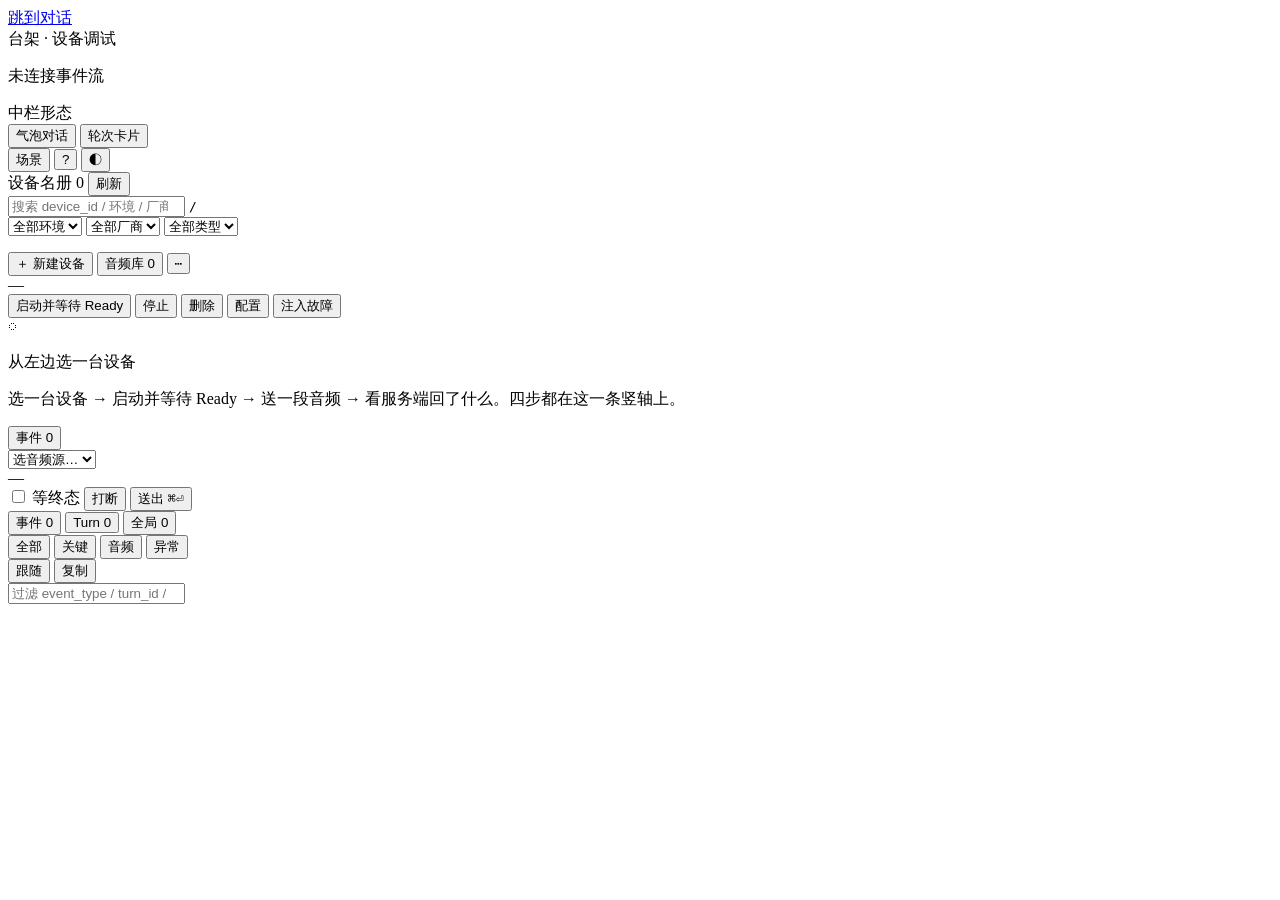
==== toy-device-simulator/ui/index.html @ 6ad1e385 "ui: 调试台重设计——主轴让给「选设备→启动→送话→看回复」 按 docs/ui-redesign-brief.md 重排：中栏改成真的对话流 + 单条送话条 （原三条并行送出路径合一），新建/配置" ====
<!DOCTYPE html>
<html lang="zh-CN">
<head>
  <meta charset="utf-8">
  <meta name="viewport" content="width=device-width, initial-scale=1">
  <meta name="color-scheme" content="light dark">
  <title>台架 · 设备调试</title>
  <script>
    // 主题在样式生效前定，避免深色下闪白。
    try {
      var t = localStorage.getItem("bench.theme");
      if (t === "light" || t === "dark") document.documentElement.dataset.theme = t;
    } catch (e) { /* 隐私模式下忽略 */ }
  </script>
  <link rel="preconnect" href="https://fonts.googleapis.com">
  <link rel="preconnect" href="https://fonts.gstatic.com" crossorigin>
  <!-- 台架常在离线机房跑：字体不挡首屏，取不到就退到系统字体。 -->
  <link href="https://fonts.googleapis.com/css2?family=DM+Mono:wght@300;400;500&family=Noto+Sans+SC:wght@300;400;500;700&display=swap"
        rel="stylesheet" media="print" onload="this.media='all'">
  <noscript>
    <link href="https://fonts.googleapis.com/css2?family=DM+Mono:wght@300;400;500&family=Noto+Sans+SC:wght@300;400;500;700&display=swap" rel="stylesheet">
  </noscript>
  <link rel="stylesheet" href="/ui/app.css">
</head>
<body>
  <a class="skip" href="#stage">跳到对话</a>

  <header class="mast">
    <div class="brand">
      <span class="brand__mark" aria-hidden="true"><i></i></span>
      <span class="brand__name">台架 · 设备调试</span>
    </div>

    <p class="stream" id="ws-note" data-tone="idle" aria-live="polite">
      <span class="stream__dot" aria-hidden="true"></span>
      <span id="ws-note-text">未连接事件流</span>
    </p>

    <div class="mast__gap"></div>

    <div class="segwrap">
      <span class="segwrap__label">中栏形态</span>
      <div class="seg" role="group" aria-label="中栏形态">
        <button type="button" class="seg__btn is-on" id="btn-mode-bubble" aria-pressed="true">气泡对话</button>
        <button type="button" class="seg__btn" id="btn-mode-cards" aria-pressed="false">轮次卡片</button>
      </div>
    </div>

    <span class="mast__rule" aria-hidden="true"></span>

    <div class="mast__icons">
      <button type="button" class="btn btn--icon btn--sm" id="btn-scenarios" title="场景编排 POST /scenarios/run">场景</button>
      <button type="button" class="btn btn--icon btn--sm" id="btn-help" title="术语与状态机">?</button>
      <button type="button" class="btn btn--icon btn--sm" id="btn-theme" title="主题：跟随系统" aria-label="切换主题"><span id="theme-glyph" aria-hidden="true">◐</span></button>
    </div>
  </header>

  <main class="bench">
    <!-- ——— 左栏：设备名册 ——— -->
    <aside class="rail" aria-labelledby="rail-title">
      <div class="rail__head">
        <div class="rail__title">
          <span id="rail-title">设备名册</span>
          <span class="tag tag--acc" id="roster-count">0</span>
          <span class="grow"></span>
          <button type="button" class="btn btn--ghost" id="btn-refresh" title="GET /devices · 自动轮询 2s（后台暂停）">刷新</button>
        </div>
        <div class="field">
          <input type="search" id="roster-q" placeholder="搜索 device_id / 环境 / 厂商 / 类型" aria-label="搜索设备" autocomplete="off" spellcheck="false">
          <kbd class="field__kbd">/</kbd>
        </div>
        <div class="rail__filters">
          <select id="filter-env" aria-label="按环境筛选"><option value="">全部环境</option></select>
          <select id="filter-enterprise" aria-label="按厂商筛选"><option value="">全部厂商</option></select>
          <select id="filter-type" class="span2" aria-label="按设备类型筛选"><option value="">全部类型</option></select>
        </div>
      </div>

      <div class="rail__list" id="roster-scroll">
        <ul class="roster" id="roster-list"></ul>
        <div class="blank" id="roster-empty" hidden>
          <p class="blank__title" id="roster-empty-title">还没有设备</p>
          <p class="blank__body" id="roster-empty-body">先在配置树上挂一个环境 → 厂商 → 设备类型，再建第一台设备。</p>
          <button type="button" class="btn btn--primary btn--sm" id="roster-empty-cta">新建第一台设备</button>
        </div>
      </div>

      <div class="batch" id="batch-bar" hidden>
        <div class="batch__row">
          <span>已选 <b class="mono" id="batch-count">0</b> 台</span>
          <span class="grow"></span>
          <button type="button" class="btn btn--ghost" id="btn-batch-clear">取消</button>
        </div>
        <div class="batch__row">
          <button type="button" class="btn btn--primary btn--sm grow" id="btn-batch-start">批量启动</button>
          <button type="button" class="btn btn--sub btn--sm grow" id="btn-batch-stop">停止</button>
          <button type="button" class="btn btn--danger btn--sm grow" id="btn-batch-delete">删除</button>
        </div>
        <p class="api">POST /devices/batch/{start,stop,delete}</p>
      </div>

      <div class="rail__foot">
        <button type="button" class="btn btn--primary btn--sm grow" id="btn-new">＋ 新建设备</button>
        <button type="button" class="btn btn--sub btn--sm grow" id="btn-assets">音频库 <span class="mono dim" id="lib-count">0</span></button>
        <button type="button" class="btn btn--icon btn--sm" id="btn-templates" title="模板管理">⋯</button>
      </div>
    </aside>

    <!-- ——— 中栏：设备工作区 ——— -->
    <section class="stage" id="stage">
      <div class="stage__head">
        <div class="stage__id">
          <div class="stage__idrow">
            <span class="led" id="stage-led" aria-hidden="true"></span>
            <span class="mono stage__name" id="stage-name">—</span>
            <span class="tag" id="stage-kind" hidden>对话</span>
          </div>
          <div class="stage__facts mono" id="talk-facts"></div>
        </div>
        <div class="stage__acts">
          <button type="button" class="btn btn--primary btn--sm" id="btn-start" title="POST /devices/{id}/start → wait_ready(30s)">启动并等待 Ready</button>
          <button type="button" class="btn btn--sub btn--sm" id="btn-stop">停止</button>
          <button type="button" class="btn btn--danger btn--sm" id="btn-delete" data-armed="0">删除</button>
          <button type="button" class="btn btn--icon btn--sm" id="btn-config" title="GET/PUT /devices/{id}/config">配置</button>
          <button type="button" class="btn btn--icon btn--sm" id="btn-faults" title="POST /devices/{id}/faults">注入故障</button>
        </div>
      </div>

      <div class="stage__banners">
        <p class="banner banner--err" id="talk-error" hidden><span class="tag tag--err">last_error</span><span class="mono" id="talk-error-text"></span></p>
        <p class="banner banner--warn" id="slot-banner" hidden><span class="pulse" aria-hidden="true"></span><span class="mono" id="slot-text"></span></p>
        <p class="banner banner--tomb" id="tomb-banner" hidden><span>墓碑态 · 只读回看</span><span class="mono dim" id="tomb-meta"></span></p>
      </div>

      <div class="conv" id="conv-scroll">
        <div class="conv__empty" id="conv-empty">
          <div class="conv__mark" aria-hidden="true">◌</div>
          <p class="conv__title" id="conv-empty-title">从左边选一台设备</p>
          <p class="conv__body" id="conv-empty-body">选一台设备 → 启动并等待 Ready → 送一段音频 → 看服务端回了什么。四步都在这一条竖轴上。</p>
        </div>
        <div class="conv__flow" id="conv" hidden></div>
      </div>

      <div class="dock">
        <button type="button" class="fab" id="btn-sheet">事件 <span class="mono" id="fab-count">0</span></button>
        <div class="player" id="player-box" hidden>
          <span class="player__label" id="player-label">下行</span>
          <audio id="downlink-audio" controls preload="none"></audio>
          <a class="btn btn--icon btn--tiny" id="player-dl" download hidden>↓ WAV</a>
          <button type="button" class="btn btn--ghost" id="player-x" aria-label="关闭播放器">✕</button>
        </div>
        <p class="sendblock" id="send-blocked" hidden><span class="tag tag--warn">送话不可用</span><span id="send-blocked-text"></span></p>
        <form class="sendbar" id="form-speak">
          <select id="src-select" title="夹具 GET /samples · 音频库 · 本机文件 · 或直接把 WAV 拖到中栏" aria-label="音频源">
            <option value="">选音频源…</option>
          </select>
          <div class="sendbar__meta">
            <div class="mono" id="src-name">—</div>
            <div class="mono dim" id="src-meta"></div>
          </div>
          <label class="check" title="POST /devices/{id}/speak_and_wait · 送出并等终态">
            <input type="checkbox" id="chk-sync"> <span>等终态</span>
          </label>
          <button type="button" class="btn btn--sub" id="btn-interrupt" title="POST /devices/{id}/interrupt">打断</button>
          <button type="submit" class="btn btn--primary" id="btn-speak">送出 <kbd>⌘⏎</kbd></button>
        </form>
        <input type="file" id="wav-file" accept=".wav,audio/wav,audio/x-wav" hidden>
      </div>

      <div class="drop" id="drop-zone" hidden><span>松手即入库并送出 · 只收 .wav</span></div>
    </section>

    <!-- ——— 右栏：事件 / Turn / 全局 ——— -->
    <aside class="side" id="side" aria-label="事件与 Turn">
      <div class="side__tabs" role="tablist">
        <button type="button" role="tab" class="stab is-on" id="tab-tape" aria-selected="true" aria-controls="tape">事件 <span class="mono" id="tape-count">0</span></button>
        <button type="button" role="tab" class="stab" id="tab-turns" aria-selected="false" aria-controls="turns">Turn <span class="mono" id="turns-count">0</span></button>
        <button type="button" role="tab" class="stab" id="tab-global" aria-selected="false" aria-controls="global-tape" title="全部设备的事件（global_seq）">全局 <span class="mono" id="global-count">0</span></button>
      </div>

      <div class="side__panel" id="panel-tape">
        <div class="side__tools">
          <div class="chips" id="tape-chips" role="group" aria-label="事件筛选">
            <button type="button" class="chip is-on" data-scope="all">全部</button>
            <button type="button" class="chip" data-scope="key">关键</button>
            <button type="button" class="chip" data-scope="audio">音频</button>
            <button type="button" class="chip" data-scope="err">异常</button>
          </div>
          <span class="grow"></span>
          <button type="button" class="btn btn--ok btn--sm" id="btn-follow" aria-pressed="true" title="自动滚到最新（往回翻时自动松开）">跟随</button>
          <button type="button" class="btn btn--icon btn--sm" id="btn-copy" title="把当前筛选出的事件复制成 JSONL">复制</button>
        </div>
        <input type="search" id="tape-q" class="side__filter mono" placeholder="过滤 event_type / turn_id / reply_kind / reason" aria-label="过滤事件" autocomplete="off" spellcheck="false">
        <ol class="tape" id="tape" role="tabpanel" aria-labelledby="tab-tape"></ol>
      </div>

      <div class="side__panel" id="panel-turns" hidden>
        <p class="api api--pad">GET /devices/{id}/turns?instance_id=</p>
        <ul class="turns" id="turns" role="tabpanel" aria-labelledby="tab-turns"></ul>
      </div>

      <div class="side__panel" id="panel-global" hidden>
        <div class="side__note">
          <p class="api">WS /ws/events/global?after_global_seq=</p>
          <p>切到本页签才连 · 断线按 global_seq 续传 · 前端最多留 500 条</p>
        </div>
        <ol class="tape" id="global-tape" role="tabpanel" aria-labelledby="tab-global"></ol>
      </div>
    </aside>
  </main>

  <!-- ——— 抽屉：新建 / 配置 / 音频库 / 术语 / 场景 / 模板 / 故障 / 窄屏事件 ——— -->
  <div class="scrim" id="scrim" hidden></div>
  <div class="drawer" id="drawer" role="dialog" aria-modal="true" aria-labelledby="drawer-title" hidden>
    <div class="drawer__head">
      <span class="drawer__title" id="drawer-title"></span>
      <span class="api" id="drawer-api"></span>
      <span class="grow"></span>
      <button type="button" class="btn btn--icon btn--sm" id="drawer-x">✕ Esc</button>
    </div>
    <div class="drawer__body" id="drawer-body"></div>
  </div>

  <div class="toast" id="flash" role="status" aria-live="assertive" hidden>
    <span class="tag" id="flash-kind">info</span>
    <span id="flash-text"></span>
    <span class="grow"></span>
    <button type="button" class="btn btn--ghost" id="flash-x">Esc</button>
  </div>

  <script src="/ui/app.js" defer></script>
</body>
</html>
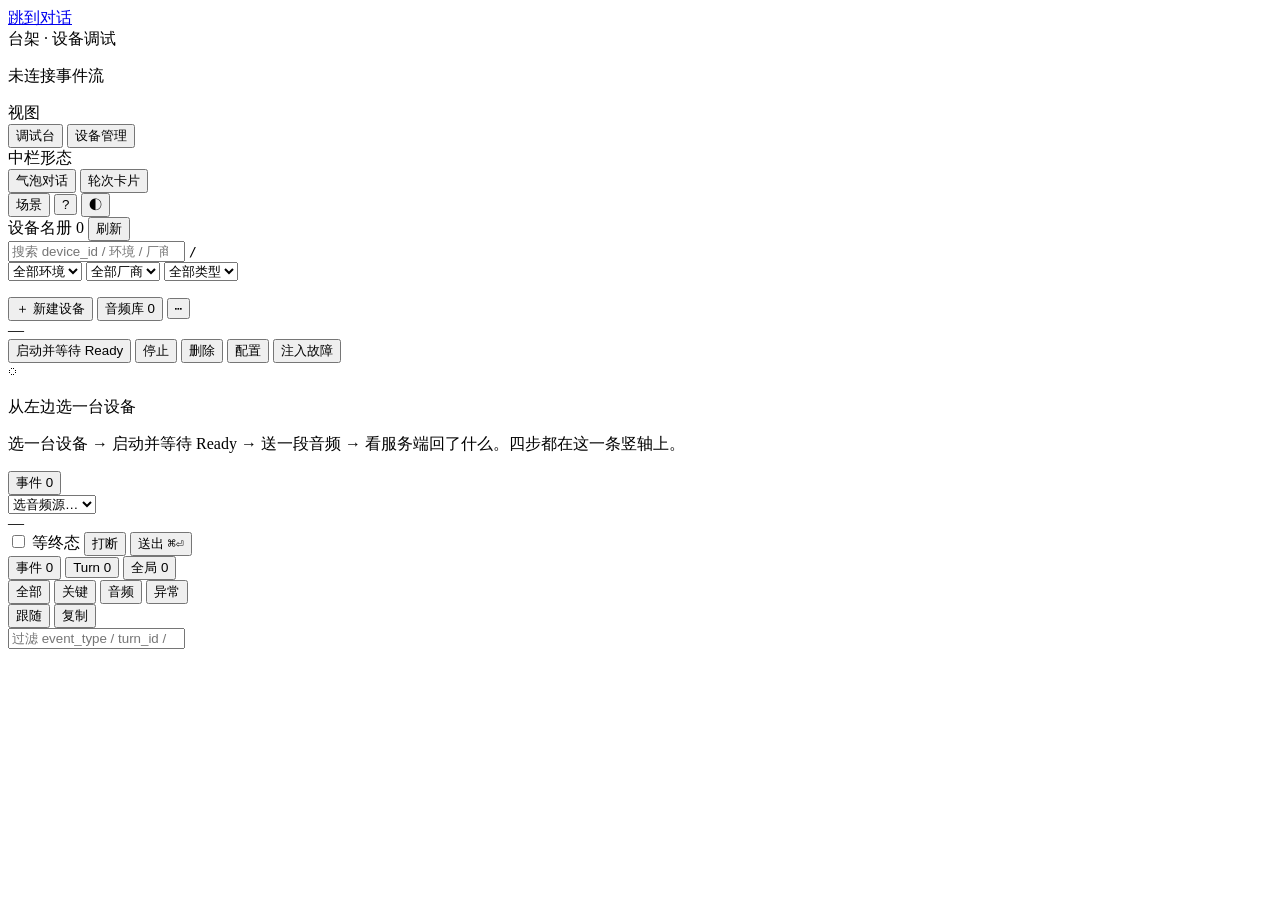
==== commit af9162e0: "ui: 设备管理独立视图，编辑的是落盘定义 顶栏加「调试台 / 设备管理」切换。管理视图是全屏表格：device_id、三级挂靠、 音频格式/采样率/码率、播放模式、实例状态、以及「定义」列——当前值" ====
--- a/toy-device-simulator/ui/index.html
+++ b/toy-device-simulator/ui/index.html
@@ -39,6 +39,14 @@
     <div class="mast__gap"></div>
 
     <div class="segwrap">
+      <span class="segwrap__label">视图</span>
+      <div class="seg" role="group" aria-label="视图">
+        <button type="button" class="seg__btn is-on" id="btn-view-bench" aria-pressed="true">调试台</button>
+        <button type="button" class="seg__btn" id="btn-view-manage" aria-pressed="false">设备管理</button>
+      </div>
+    </div>
+
+    <div class="segwrap" id="segwrap-mode">
       <span class="segwrap__label">中栏形态</span>
       <div class="seg" role="group" aria-label="中栏形态">
         <button type="button" class="seg__btn is-on" id="btn-mode-bubble" aria-pressed="true">气泡对话</button>
@@ -209,6 +217,52 @@
     </aside>
   </main>
 
+  <!-- ——— 设备管理：编辑的是落盘的「定义」，不是本次运行的当前值 ——— -->
+  <section class="manage" id="manage" hidden aria-labelledby="manage-title">
+    <div class="manage__bar">
+      <h2 class="manage__title" id="manage-title">设备管理</h2>
+      <span class="tag tag--acc" id="manage-count">0</span>
+      <input type="search" id="manage-q" placeholder="搜索 device_id / 环境 / 厂商 / 类型 / 格式" aria-label="搜索设备" autocomplete="off" spellcheck="false">
+      <span class="grow"></span>
+      <span class="api">定义落盘 data/devices.yaml · 跨重启存活</span>
+      <button type="button" class="btn btn--primary btn--sm" id="manage-new">＋ 新建设备</button>
+    </div>
+
+    <div class="manage__batch" id="manage-batch" hidden>
+      <span>已选 <b class="mono" id="manage-sel-count">0</b> 台</span>
+      <button type="button" class="btn btn--ghost btn--sm" id="manage-sel-clear">取消</button>
+      <span class="grow"></span>
+      <button type="button" class="btn btn--sub btn--sm" id="manage-batch-start">批量启动</button>
+      <button type="button" class="btn btn--sub btn--sm" id="manage-batch-stop">批量停止</button>
+      <button type="button" class="btn btn--danger btn--sm" id="manage-batch-delete" data-armed="0">批量删除</button>
+    </div>
+
+    <div class="manage__wrap">
+      <table class="grid" id="manage-table">
+        <thead>
+          <tr>
+            <th class="grid__pick"><input type="checkbox" id="manage-all" aria-label="全选"></th>
+            <th>device_id</th>
+            <th>环境 · 厂商 · 类型</th>
+            <th>音频格式</th>
+            <th>采样率</th>
+            <th>码率</th>
+            <th>播放模式</th>
+            <th>状态</th>
+            <th>定义</th>
+            <th class="grid__ops">操作</th>
+          </tr>
+        </thead>
+        <tbody id="manage-rows"></tbody>
+      </table>
+      <div class="blank" id="manage-empty" hidden>
+        <p class="blank__title" id="manage-empty-title">还没有设备</p>
+        <p class="blank__body">设备定义会落盘，manager 重启后还在——agent 可以直接按 device_id 引用。</p>
+        <button type="button" class="btn btn--primary btn--sm" id="manage-empty-cta">新建第一台设备</button>
+      </div>
+    </div>
+  </section>
+
   <!-- ——— 抽屉：新建 / 配置 / 音频库 / 术语 / 场景 / 模板 / 故障 / 窄屏事件 ——— -->
   <div class="scrim" id="scrim" hidden></div>
   <div class="drawer" id="drawer" role="dialog" aria-modal="true" aria-labelledby="drawer-title" hidden>
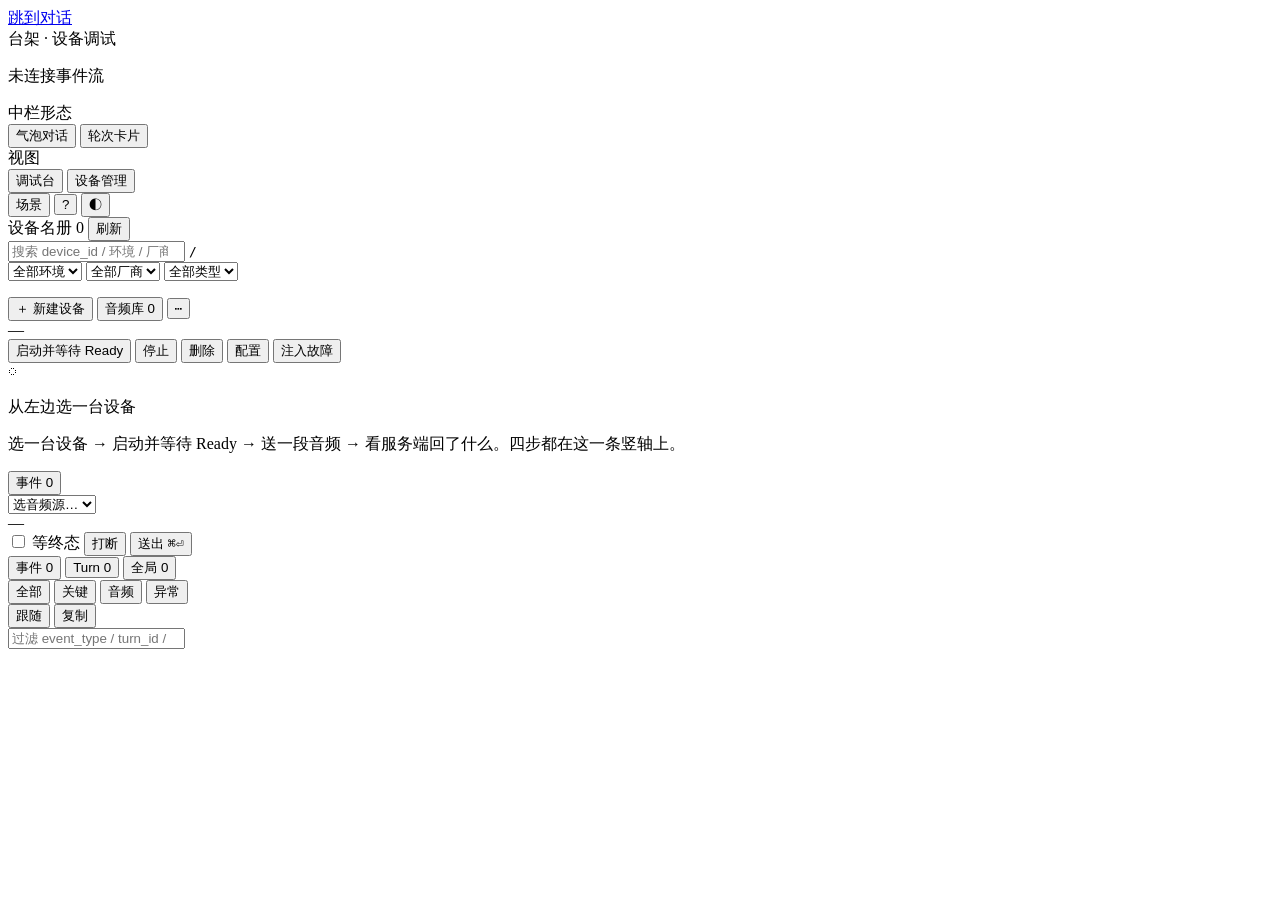
==== commit 3e7c43c4: "ui: 顶栏两组分段对调，切视图时按钮不再位移 「视图」原本排在「中栏形态」左边，而切到设备管理会隐藏中栏形态那一组， 右对齐的布局就把视图按钮往右拽了一截——刚点完的按钮从光标底下跑掉。 对调后视图" ====
--- a/toy-device-simulator/ui/index.html
+++ b/toy-device-simulator/ui/index.html
@@ -38,19 +38,19 @@
 
     <div class="mast__gap"></div>
 
+    <div class="segwrap" id="segwrap-mode">
+      <span class="segwrap__label">中栏形态</span>
+      <div class="seg" role="group" aria-label="中栏形态">
+        <button type="button" class="seg__btn is-on" id="btn-mode-bubble" aria-pressed="true">气泡对话</button>
+        <button type="button" class="seg__btn" id="btn-mode-cards" aria-pressed="false">轮次卡片</button>
+      </div>
+    </div>
+
     <div class="segwrap">
       <span class="segwrap__label">视图</span>
       <div class="seg" role="group" aria-label="视图">
         <button type="button" class="seg__btn is-on" id="btn-view-bench" aria-pressed="true">调试台</button>
         <button type="button" class="seg__btn" id="btn-view-manage" aria-pressed="false">设备管理</button>
-      </div>
-    </div>
-
-    <div class="segwrap" id="segwrap-mode">
-      <span class="segwrap__label">中栏形态</span>
-      <div class="seg" role="group" aria-label="中栏形态">
-        <button type="button" class="seg__btn is-on" id="btn-mode-bubble" aria-pressed="true">气泡对话</button>
-        <button type="button" class="seg__btn" id="btn-mode-cards" aria-pressed="false">轮次卡片</button>
       </div>
     </div>
 
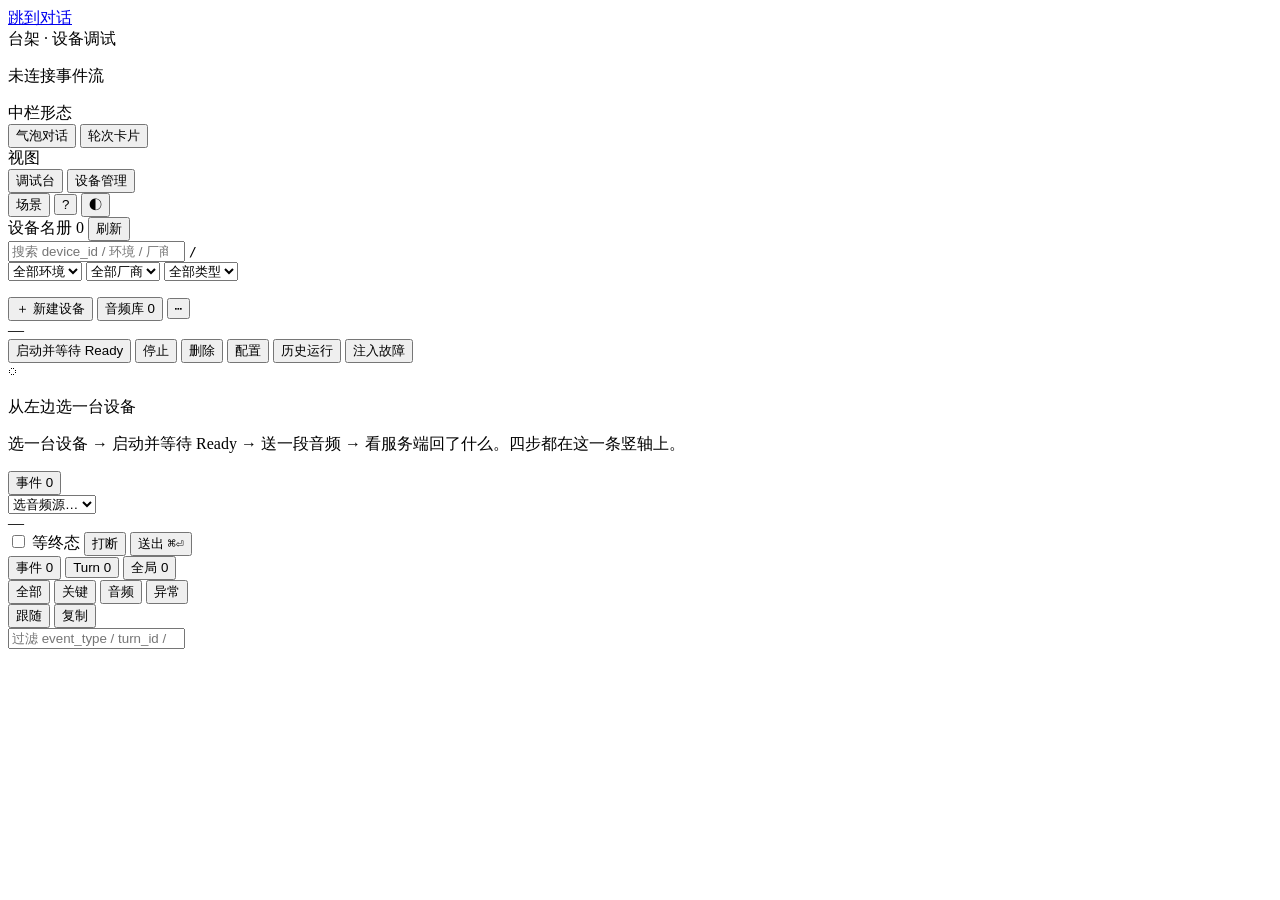
==== commit 4fe3d20b: "ui: 历史运行抽屉——回看这台设备以往每一次运行 顶栏设备操作区多一个「历史运行」：列出 GET /devices/{id}/instances 的每一次运行 （本次运行 / 墓碑 / 盘上历史），" ====
--- a/toy-device-simulator/ui/index.html
+++ b/toy-device-simulator/ui/index.html
@@ -130,6 +130,7 @@
           <button type="button" class="btn btn--sub btn--sm" id="btn-stop">停止</button>
           <button type="button" class="btn btn--danger btn--sm" id="btn-delete" data-armed="0">删除</button>
           <button type="button" class="btn btn--icon btn--sm" id="btn-config" title="GET/PUT /devices/{id}/config">配置</button>
+          <button type="button" class="btn btn--icon btn--sm" id="btn-runs" title="GET /devices/{id}/instances · 回看这台设备以往每一次运行">历史运行</button>
           <button type="button" class="btn btn--icon btn--sm" id="btn-faults" title="POST /devices/{id}/faults">注入故障</button>
         </div>
       </div>
@@ -137,7 +138,7 @@
       <div class="stage__banners">
         <p class="banner banner--err" id="talk-error" hidden><span class="tag tag--err">last_error</span><span class="mono" id="talk-error-text"></span></p>
         <p class="banner banner--warn" id="slot-banner" hidden><span class="pulse" aria-hidden="true"></span><span class="mono" id="slot-text"></span></p>
-        <p class="banner banner--tomb" id="tomb-banner" hidden><span>墓碑态 · 只读回看</span><span class="mono dim" id="tomb-meta"></span></p>
+        <p class="banner banner--tomb" id="tomb-banner" hidden><span id="tomb-kind">墓碑态 · 只读回看</span><span class="mono dim" id="tomb-meta"></span></p>
       </div>
 
       <div class="conv" id="conv-scroll">
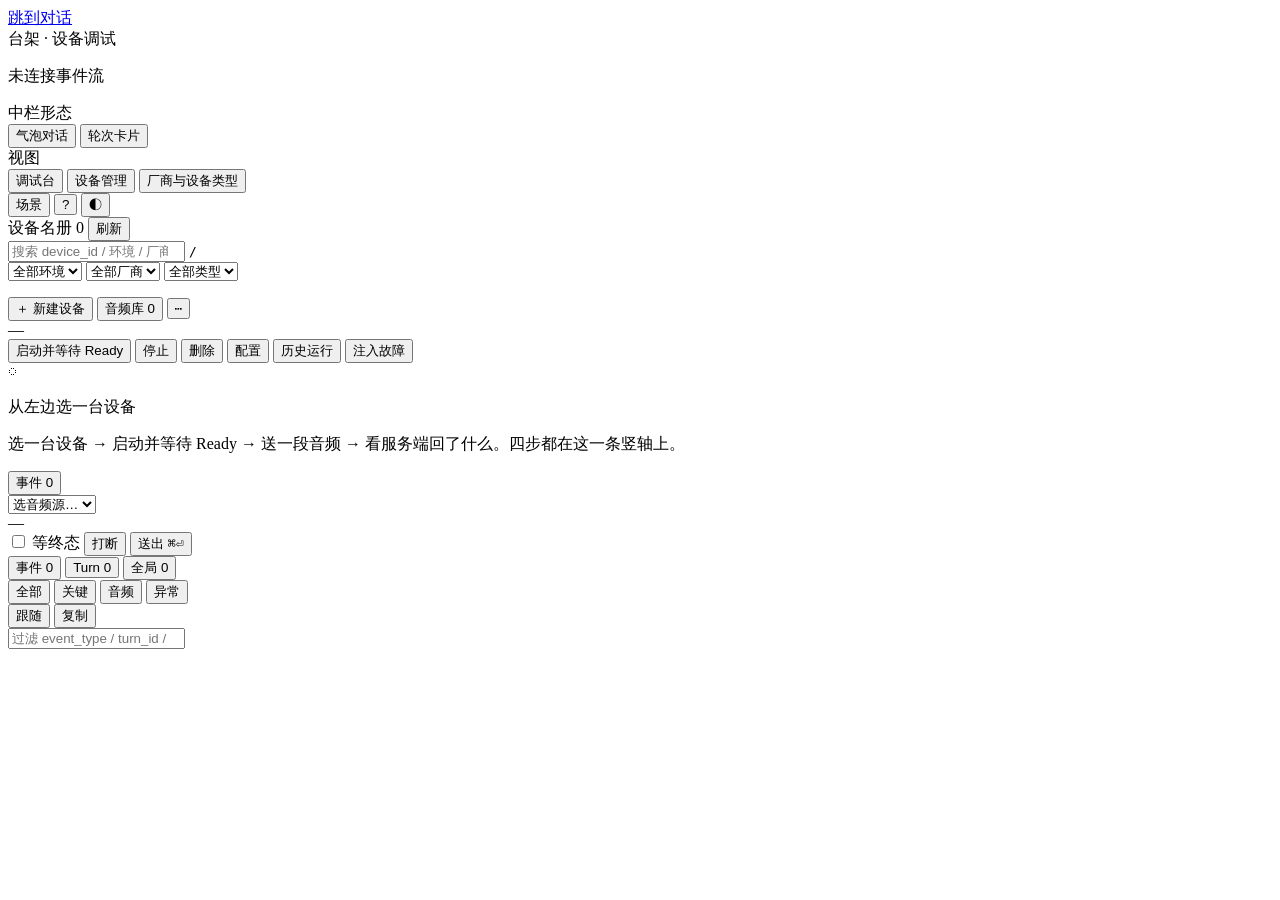
==== commit 0518d9be: "ui: 配置树改三列，音频库语言改下拉 配置树原来是三行级联 <select>，改成环境 / 厂商 / 设备类型三列并排， 点中一列的某项右边那列就列出它下面的数据。编辑与删除贴在选中行右侧， 不另起" ====
--- a/toy-device-simulator/ui/index.html
+++ b/toy-device-simulator/ui/index.html
@@ -51,6 +51,7 @@
       <div class="seg" role="group" aria-label="视图">
         <button type="button" class="seg__btn is-on" id="btn-view-bench" aria-pressed="true">调试台</button>
         <button type="button" class="seg__btn" id="btn-view-manage" aria-pressed="false">设备管理</button>
+        <button type="button" class="seg__btn" id="btn-view-registry" aria-pressed="false">厂商与设备类型</button>
       </div>
     </div>
 
@@ -217,6 +218,18 @@
       </div>
     </aside>
   </main>
+
+  <section class="manage" id="registry" hidden aria-labelledby="registry-title">
+    <div class="manage__bar">
+      <h2 class="manage__title" id="registry-title">厂商与设备类型</h2>
+      <span class="grow"></span>
+      <button type="button" class="btn btn--sub btn--sm" id="registry-devices">前往设备管理</button>
+    </div>
+    <div class="manage__wrap">
+      <p class="hint">从左到右三级：点一个环境，中间列出它下面的厂商；点一个厂商，右边列出它的设备类型。选中项上会出现编辑 / 删除。</p>
+      <div class="sheet" id="registry-body"></div>
+    </div>
+  </section>
 
   <!-- ——— 设备管理：编辑的是落盘的「定义」，不是本次运行的当前值 ——— -->
   <section class="manage" id="manage" hidden aria-labelledby="manage-title">
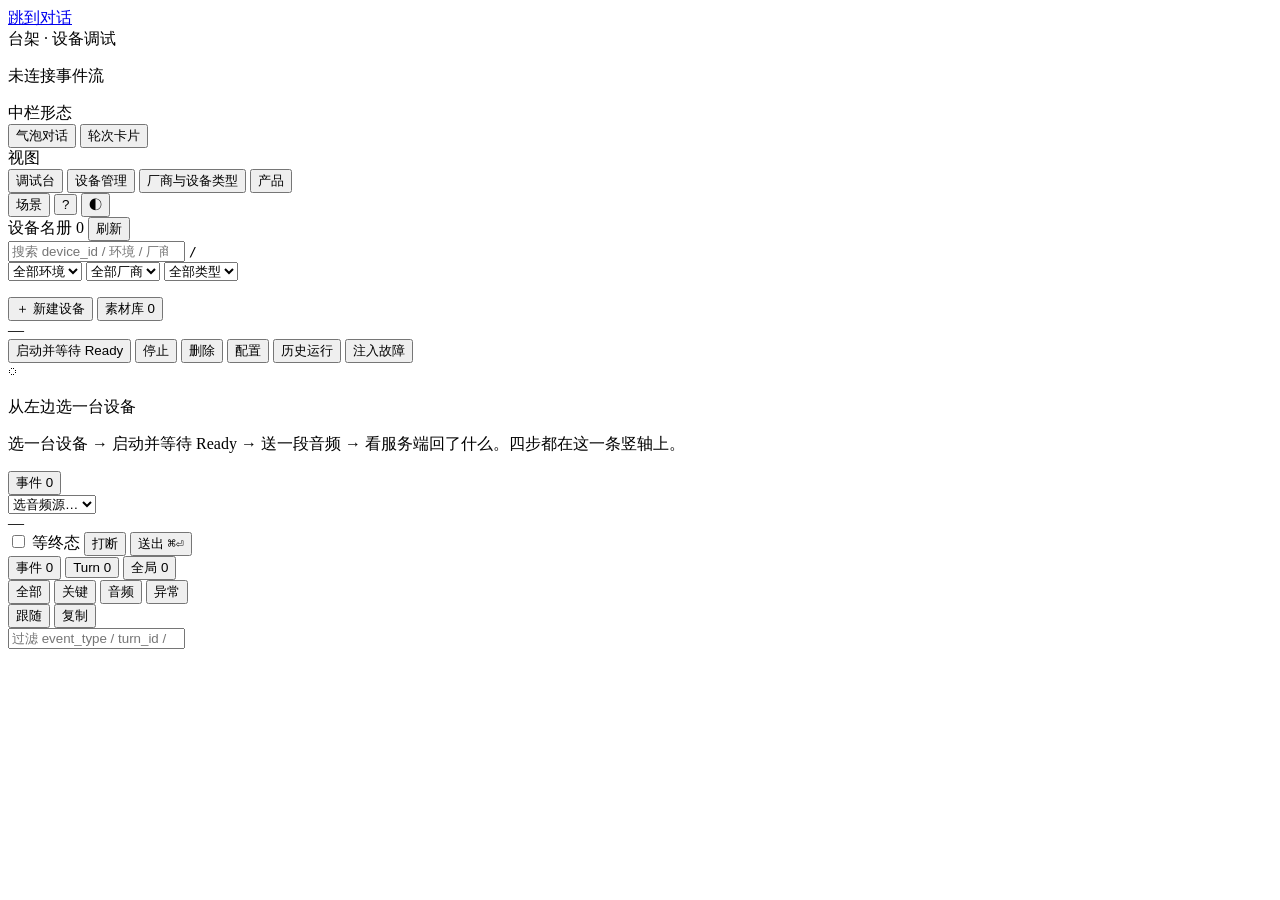
==== commit 22c84048: "修复" ====
--- a/toy-device-simulator/ui/index.html
+++ b/toy-device-simulator/ui/index.html
@@ -52,6 +52,7 @@
         <button type="button" class="seg__btn is-on" id="btn-view-bench" aria-pressed="true">调试台</button>
         <button type="button" class="seg__btn" id="btn-view-manage" aria-pressed="false">设备管理</button>
         <button type="button" class="seg__btn" id="btn-view-registry" aria-pressed="false">厂商与设备类型</button>
+        <button type="button" class="seg__btn" id="btn-view-products" aria-pressed="false">产品</button>
       </div>
     </div>
 
@@ -110,8 +111,7 @@
 
       <div class="rail__foot">
         <button type="button" class="btn btn--primary btn--sm grow" id="btn-new">＋ 新建设备</button>
-        <button type="button" class="btn btn--sub btn--sm grow" id="btn-assets">音频库 <span class="mono dim" id="lib-count">0</span></button>
-        <button type="button" class="btn btn--icon btn--sm" id="btn-templates" title="模板管理">⋯</button>
+        <button type="button" class="btn btn--sub btn--sm grow" id="btn-assets">素材库 <span class="mono dim" id="lib-count">0</span></button>
       </div>
     </aside>
 
@@ -127,7 +127,8 @@
           <div class="stage__facts mono" id="talk-facts"></div>
         </div>
         <div class="stage__acts">
-          <button type="button" class="btn btn--primary btn--sm" id="btn-start" title="POST /devices/{id}/start → wait_ready(30s)">启动并等待 Ready</button>
+          <span class="attach" id="attach-bar" title="设备册条目不带挂靠；启动时才决定这台挂成什么"></span>
+          <button type="button" class="btn btn--primary btn--sm" id="btn-start" title="POST /devices/{id}/start {environment,enterprise,device_type,product} → wait_ready(30s)">启动并等待 Ready</button>
           <button type="button" class="btn btn--sub btn--sm" id="btn-stop">停止</button>
           <button type="button" class="btn btn--danger btn--sm" id="btn-delete" data-armed="0">删除</button>
           <button type="button" class="btn btn--icon btn--sm" id="btn-config" title="GET/PUT /devices/{id}/config">配置</button>
@@ -161,7 +162,7 @@
         </div>
         <p class="sendblock" id="send-blocked" hidden><span class="tag tag--warn">送话不可用</span><span id="send-blocked-text"></span></p>
         <form class="sendbar" id="form-speak">
-          <select id="src-select" title="夹具 GET /samples · 音频库 · 本机文件 · 或直接把 WAV 拖到中栏" aria-label="音频源">
+          <select id="src-select" title="夹具 GET /samples · 素材库 · 本机文件 · 或直接把 WAV 拖到中栏" aria-label="音频源">
             <option value="">选音频源…</option>
           </select>
           <div class="sendbar__meta">
@@ -231,14 +232,14 @@
     </div>
   </section>
 
-  <!-- ——— 设备管理：编辑的是落盘的「定义」，不是本次运行的当前值 ——— -->
+  <!-- ——— 设备管理：设备册只剩 device_id；属性来自产品与临时覆盖 ——— -->
   <section class="manage" id="manage" hidden aria-labelledby="manage-title">
     <div class="manage__bar">
       <h2 class="manage__title" id="manage-title">设备管理</h2>
       <span class="tag tag--acc" id="manage-count">0</span>
-      <input type="search" id="manage-q" placeholder="搜索 device_id / 环境 / 厂商 / 类型 / 格式" aria-label="搜索设备" autocomplete="off" spellcheck="false">
-      <span class="grow"></span>
-      <span class="api">定义落盘 data/devices.yaml · 跨重启存活</span>
+      <input type="search" id="manage-q" placeholder="搜索 device_id / 环境 / 厂商 / 类型 / 产品" aria-label="搜索设备" autocomplete="off" spellcheck="false">
+      <span class="grow"></span>
+      <span class="api">设备册 data/devices.yaml · 只留 device_id</span>
       <button type="button" class="btn btn--primary btn--sm" id="manage-new">＋ 新建设备</button>
     </div>
 
@@ -258,12 +259,12 @@
             <th class="grid__pick"><input type="checkbox" id="manage-all" aria-label="全选"></th>
             <th>device_id</th>
             <th>环境 · 厂商 · 类型</th>
+            <th>产品</th>
             <th>音频格式</th>
             <th>采样率</th>
-            <th>码率</th>
-            <th>播放模式</th>
+            <th>对话模式</th>
             <th>状态</th>
-            <th>定义</th>
+            <th>临时覆盖</th>
             <th class="grid__ops">操作</th>
           </tr>
         </thead>
@@ -271,13 +272,26 @@
       </table>
       <div class="blank" id="manage-empty" hidden>
         <p class="blank__title" id="manage-empty-title">还没有设备</p>
-        <p class="blank__body">设备定义会落盘，manager 重启后还在——agent 可以直接按 device_id 引用。</p>
+        <p class="blank__body">设备册只留 device_id，属性在启动时从产品合成。</p>
         <button type="button" class="btn btn--primary btn--sm" id="manage-empty-cta">新建第一台设备</button>
       </div>
     </div>
   </section>
 
-  <!-- ——— 抽屉：新建 / 配置 / 音频库 / 术语 / 场景 / 模板 / 故障 / 窄屏事件 ——— -->
+  <section class="manage" id="products" hidden aria-labelledby="products-title">
+    <div class="manage__bar">
+      <h2 class="manage__title" id="products-title">产品</h2>
+      <span class="tag tag--acc" id="products-count">0</span>
+      <span class="grow"></span>
+      <span class="api">GET /products · data/products.yaml</span>
+      <button type="button" class="btn btn--primary btn--sm" id="products-new">＋ 新建产品</button>
+    </div>
+    <div class="manage__wrap">
+      <div class="sheet" id="products-body"></div>
+    </div>
+  </section>
+
+  <!-- ——— 抽屉：新建 / 配置 / 素材库 / 术语 / 场景 / 故障 / 窄屏事件 ——— -->
   <div class="scrim" id="scrim" hidden></div>
   <div class="drawer" id="drawer" role="dialog" aria-modal="true" aria-labelledby="drawer-title" hidden>
     <div class="drawer__head">
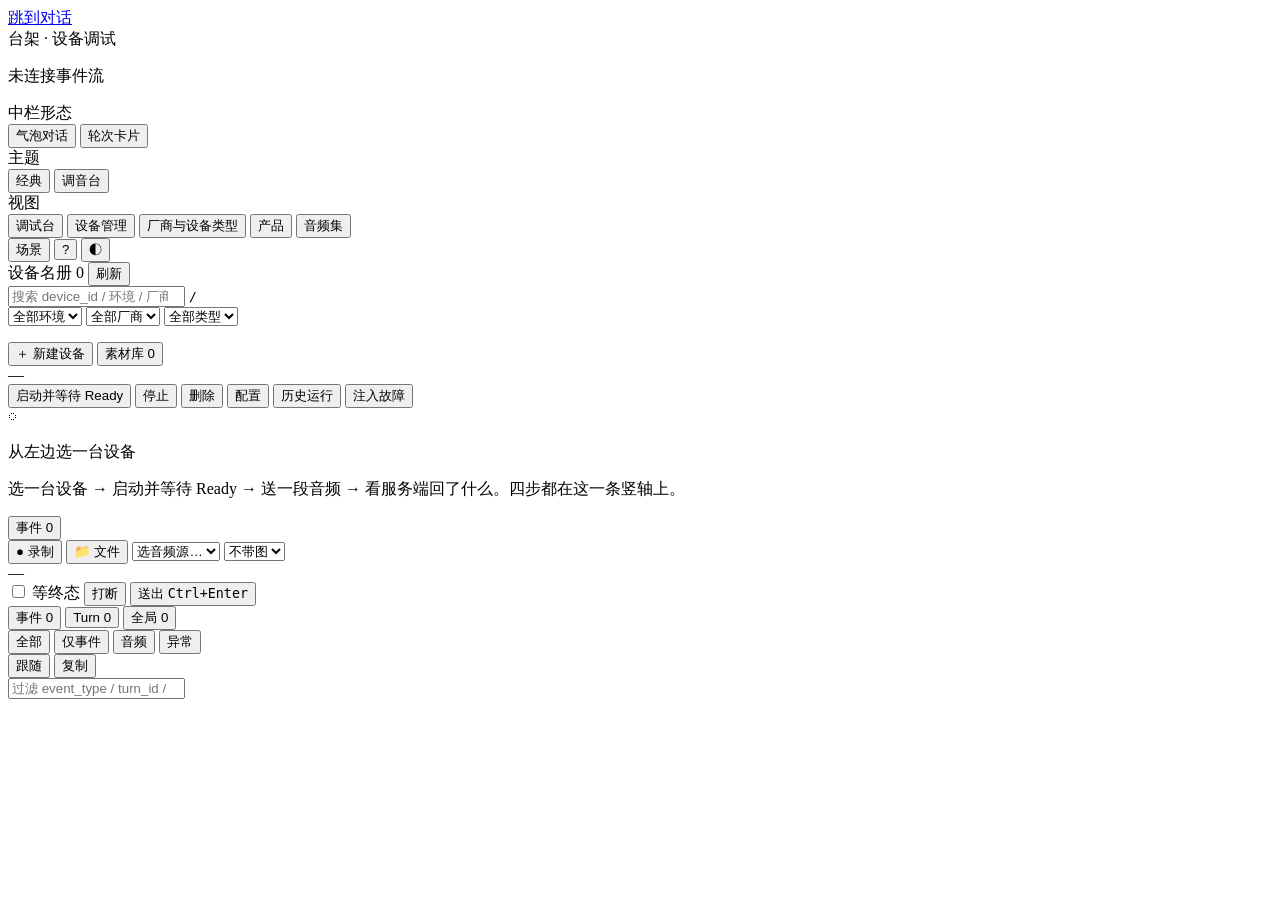
==== commit c0acd8c1: "组合素材、Phase 13 音频集、Phase 14 带图送话、trans 转发与 UI 主题 - 组合素材：POST /assets/compose 把几条音频切掉首尾静音、首尾相接拼成一条连续素材" ====
--- a/toy-device-simulator/ui/index.html
+++ b/toy-device-simulator/ui/index.html
@@ -10,6 +10,8 @@
     try {
       var t = localStorage.getItem("bench.theme");
       if (t === "light" || t === "dark") document.documentElement.dataset.theme = t;
+      var sk = localStorage.getItem("bench.skin");
+      if (sk === "console") document.documentElement.dataset.skin = "console";
     } catch (e) { /* 隐私模式下忽略 */ }
   </script>
   <link rel="preconnect" href="https://fonts.googleapis.com">
@@ -47,12 +49,21 @@
     </div>
 
     <div class="segwrap">
+      <span class="segwrap__label">主题</span>
+      <div class="seg" role="group" aria-label="界面主题">
+        <button type="button" class="seg__btn is-on" id="btn-skin-classic" aria-pressed="true">经典</button>
+        <button type="button" class="seg__btn" id="btn-skin-console" aria-pressed="false">调音台</button>
+      </div>
+    </div>
+
+    <div class="segwrap">
       <span class="segwrap__label">视图</span>
       <div class="seg" role="group" aria-label="视图">
         <button type="button" class="seg__btn is-on" id="btn-view-bench" aria-pressed="true">调试台</button>
         <button type="button" class="seg__btn" id="btn-view-manage" aria-pressed="false">设备管理</button>
         <button type="button" class="seg__btn" id="btn-view-registry" aria-pressed="false">厂商与设备类型</button>
         <button type="button" class="seg__btn" id="btn-view-products" aria-pressed="false">产品</button>
+        <button type="button" class="seg__btn" id="btn-view-sets" aria-pressed="false">音频集</button>
       </div>
     </div>
 
@@ -60,7 +71,7 @@
 
     <div class="mast__icons">
       <button type="button" class="btn btn--icon btn--sm" id="btn-scenarios" title="场景编排 POST /scenarios/run">场景</button>
-      <button type="button" class="btn btn--icon btn--sm" id="btn-help" title="术语与状态机">?</button>
+      <button type="button" class="btn btn--icon btn--sm" id="btn-help" title="术语与状态机" aria-label="术语与状态机">?</button>
       <button type="button" class="btn btn--icon btn--sm" id="btn-theme" title="主题：跟随系统" aria-label="切换主题"><span id="theme-glyph" aria-hidden="true">◐</span></button>
     </div>
   </header>
@@ -143,6 +154,15 @@
         <p class="banner banner--tomb" id="tomb-banner" hidden><span id="tomb-kind">墓碑态 · 只读回看</span><span class="mono dim" id="tomb-meta"></span></p>
       </div>
 
+      <!-- 调音台皮肤的工作区：灯位桥 + 连续双道时间轴；经典皮肤下隐藏。 -->
+      <div class="deck" id="deck" hidden>
+        <div class="deck__bridge" id="deck-bridge"></div>
+        <div class="deck__tl" id="deck-tl">
+          <div class="deck__inner" id="deck-inner"></div>
+        </div>
+        <p class="deck__empty" id="deck-empty">选一台设备 → 启动并等待 Ready → 送一段音频。上行/下行按真实帧时间铺在两条道上，重叠即并发。</p>
+      </div>
+
       <div class="conv" id="conv-scroll">
         <div class="conv__empty" id="conv-empty">
           <div class="conv__mark" aria-hidden="true">◌</div>
@@ -162,8 +182,13 @@
         </div>
         <p class="sendblock" id="send-blocked" hidden><span class="tag tag--warn">送话不可用</span><span id="send-blocked-text"></span></p>
         <form class="sendbar" id="form-speak">
-          <select id="src-select" title="夹具 GET /samples · 素材库 · 本机文件 · 或直接把 WAV 拖到中栏" aria-label="音频源">
+          <button type="button" class="btn btn--rec" id="btn-rec" title="麦克风录制 → 封装 WAV 选为音源" aria-pressed="false">● 录制</button>
+          <button type="button" class="btn btn--sub" id="btn-file" title="从本机选 .wav 作为音源">📁 文件</button>
+          <select id="src-select" title="夹具 GET /samples · 音频集 · 素材库 · 本机文件 · 或直接把 WAV 拖到中栏" aria-label="音频源">
             <option value="">选音频源…</option>
+          </select>
+          <select id="img-select" title="带图送话：先用本轮 UUID 传这张图再说话，跑音频集时每条都带；服务端设备类型要开 imageChat" aria-label="带图">
+            <option value="">不带图</option>
           </select>
           <div class="sendbar__meta">
             <div class="mono" id="src-name">—</div>
@@ -173,7 +198,7 @@
             <input type="checkbox" id="chk-sync"> <span>等终态</span>
           </label>
           <button type="button" class="btn btn--sub" id="btn-interrupt" title="POST /devices/{id}/interrupt">打断</button>
-          <button type="submit" class="btn btn--primary" id="btn-speak">送出 <kbd>⌘⏎</kbd></button>
+          <button type="submit" class="btn btn--primary" id="btn-speak">送出 <kbd>Ctrl+Enter</kbd></button>
         </form>
         <input type="file" id="wav-file" accept=".wav,audio/wav,audio/x-wav" hidden>
       </div>
@@ -193,7 +218,7 @@
         <div class="side__tools">
           <div class="chips" id="tape-chips" role="group" aria-label="事件筛选">
             <button type="button" class="chip is-on" data-scope="all">全部</button>
-            <button type="button" class="chip" data-scope="key">关键</button>
+            <button type="button" class="chip" data-scope="key">仅事件</button>
             <button type="button" class="chip" data-scope="audio">音频</button>
             <button type="button" class="chip" data-scope="err">异常</button>
           </div>
@@ -291,6 +316,19 @@
     </div>
   </section>
 
+  <section class="manage" id="sets" hidden aria-labelledby="sets-title">
+    <div class="manage__bar">
+      <h2 class="manage__title" id="sets-title">音频集</h2>
+      <span class="tag tag--acc" id="sets-count">0</span>
+      <span class="grow"></span>
+      <span class="api">GET /audio_sets · data/assets/audio_sets.json</span>
+      <button type="button" class="btn btn--primary btn--sm" id="sets-new">＋ 新建音频集</button>
+    </div>
+    <div class="manage__wrap">
+      <div class="sheet" id="sets-body"></div>
+    </div>
+  </section>
+
   <!-- ——— 抽屉：新建 / 配置 / 素材库 / 术语 / 场景 / 故障 / 窄屏事件 ——— -->
   <div class="scrim" id="scrim" hidden></div>
   <div class="drawer" id="drawer" role="dialog" aria-modal="true" aria-labelledby="drawer-title" hidden>
